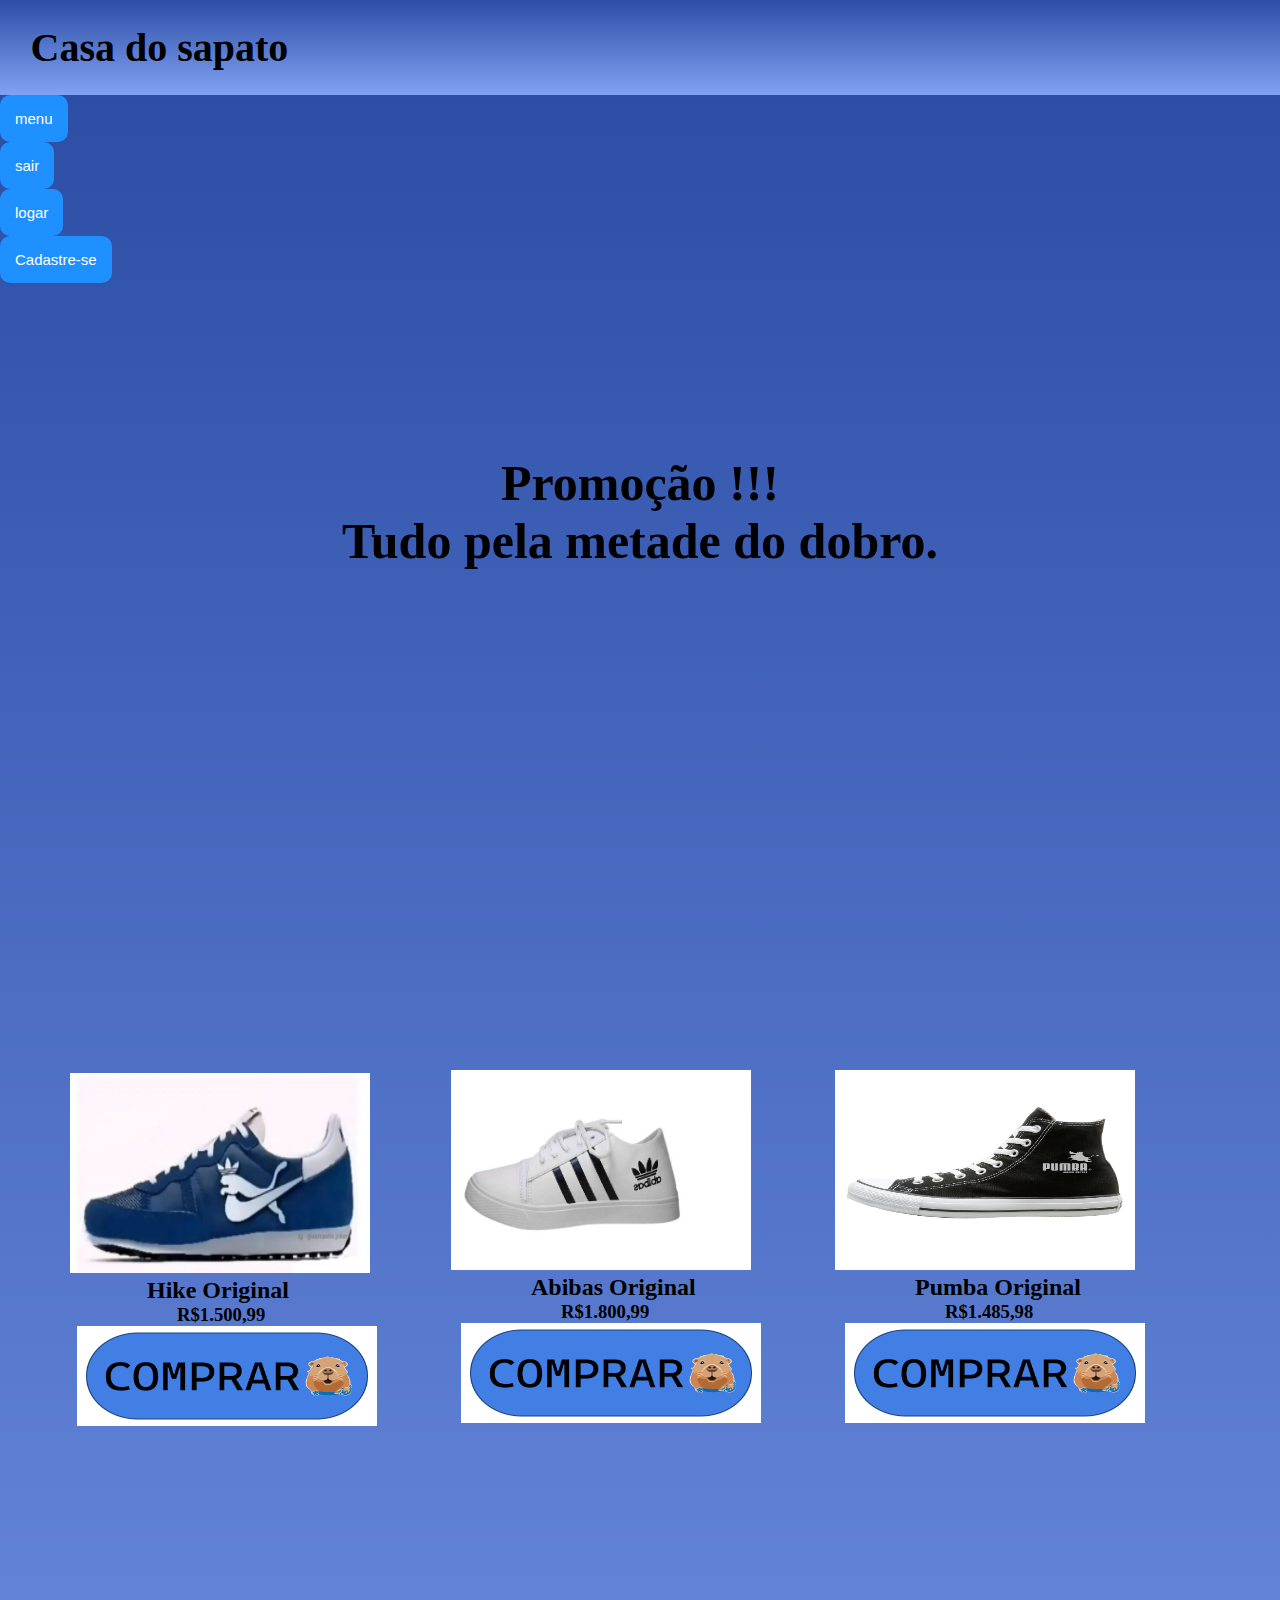
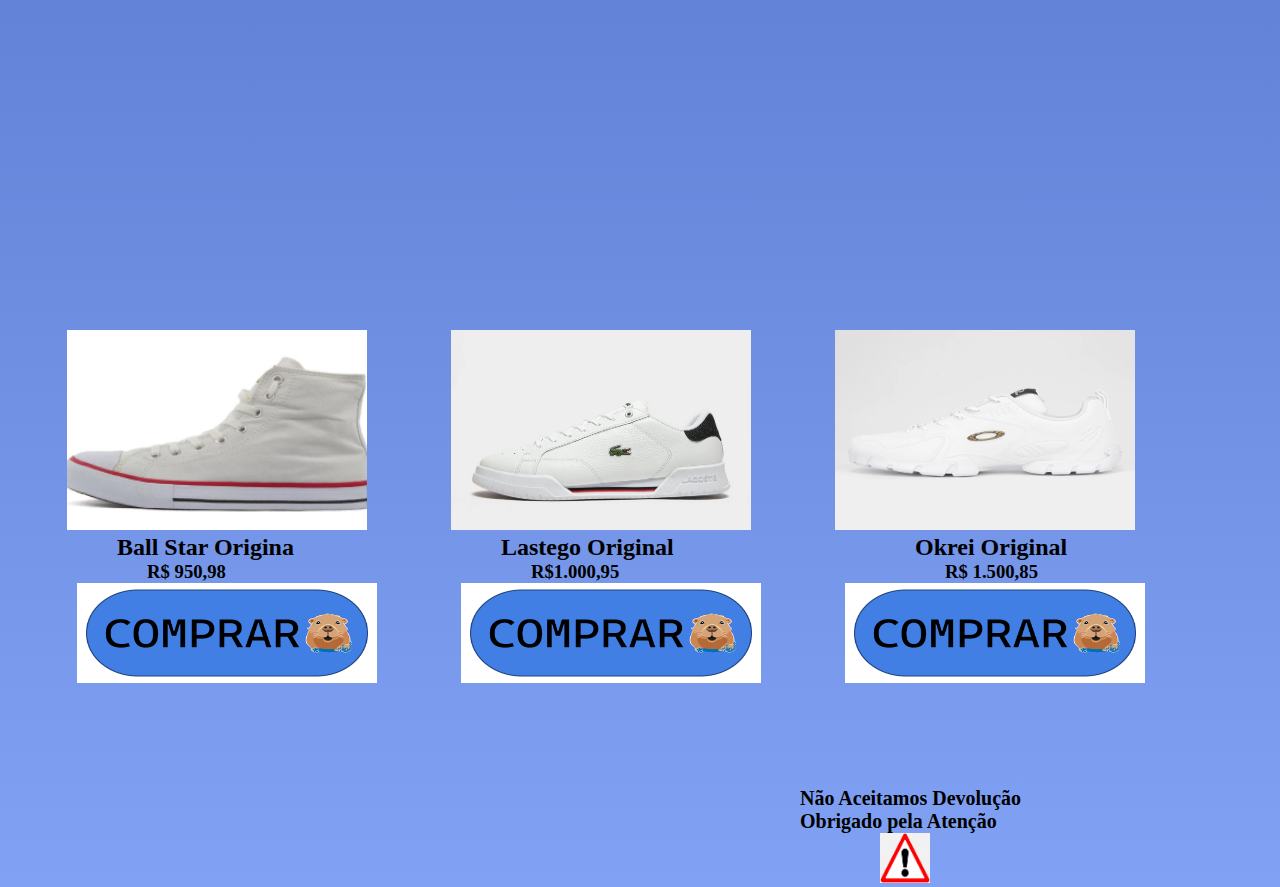
==== index.html @ 0c0d3671 "pronto" ====
<!DOCTYPE html>
<html lang="pt-br">
<head>
    <meta charset="UTF-8">
    <meta http-equiv="X-UA-Compatible" content="IE=edge">
    <meta name="viewport" content="width=device-width, initial-scale=1.0">
    <title>Loja</title>
    <link rel="stylesheet" href="style.css">
</head>
<body>
    <header class="cabecalho"> 
        <h1 class="titulo">Casa do sapato</h1>
    <ul class="cabecalho-lista">
    
    </ul>
    </header>
    <section class="loja">
      <div>
    <button>menu</button>
    <br>
     <a href="C:/cauan/projeto/login/login.html"><button> sair</button></a>
     <br>
     <a href="C:/cauan/projeto/login/login.html"><button> logar</button></a>
     <br>
     <a href="C:/cauan/projeto/logar/logar.html"> <button>Cadastre-se</button></a>
    
   </div>
    <img class="capivara" src="capivara.png" alt="">
    <h1 class="subtitulo">Originais tenis</h1>
    <h1 class="Promoção">Promoção !!!</h1>
     <h1 class="Tudo">Tudo pela metade do dobro.</h1>
     <div class="todos-tenis">
        <span></span>
     <div class="div-texto-um">
    <img class="tenis1" src="tenis1.png" alt="imagem-do-tenis1">
    <h2 class="Hike">Hike Original</h2>
    <h3 class="rel1">R$1.500,99</h3>
    <a href="file:///C:/cauan/projeto/compra/compra.html"><img class="Comprar" src="Comprar.png" alt="Barra-de-Compra"></a>
     </div>
     <div class="div-texto-um">
        <img class="abibas1" src="abibas1.png" alt="imagem-do-abibas1">
        <h2 class="Abibas">Abibas Original</h2>
        <h3 class="rel2">R$1.800,99</h3>
        <a href=""><img class="Comprar" src="Comprar.png" alt="Barra-de-Compra"></a>
     </div>
     <div class="div-texto-um">
        <img class="Pumba1" src="Pumba1.png" alt="imagem-do-Pumba1">
        <h2 class="Pumba">Pumba Original</h2>
        <h3 class="rel3">R$1.485,98</h3>
       <a href="file:///C:/cauan/projeto/compra/compra.html"><img class="Comprar" src="Comprar.png" alt="Barra-de-Compra"></a>
     </div>
     <span></span>
     <span></span>
     <div class="div-texto-um">
        <img class="ball1" src="ball1.png" alt="imagem-do-ball1">
        <h2 class="Ball">Ball Star Origina</h2>
        <h3 class="rel4">R$ 950,98</h3>
        <a href="file:///C:/cauan/projeto/compra/compra.html"><img class="Comprar" src="Comprar.png" alt="Barra-de-Compra"></a>
     </div>
     <div class="div-texto-um">
        <img class="lastego1" src="lastego1.png" alt="imagem-do-lastego1">
        <h2 class="Lastego">Lastego Original</h2>
        <h3 class="rel5">R$1.000,95</h3>
       <a href="file:///C:/cauan/projeto/compra/compra.html"> <img class="Comprar" src="Comprar.png" alt="Barra-de-Compra"></a>
     </div>
     <div class="div-texto-um">
        <img class="okrei1" src="okrei1.png" alt="imagem-do-okrei">
        <h2 class="Okrei">Okrei Original</h2>
        <h3 class="rel6">R$ 1.500,85</h3>
        <a href="file:///C:/cauan/projeto/compra/compra.html"><img class="Comprar" src="Comprar.png" alt="Barra-de-Compra"></a>
     </div>
    </div>
    <h5 class="texto-um">Não Aceitamos Devolução</h5>
    <h6 class="texto-dois">Obrigado pela Atenção</h6>
    <img class="Atenção" src="tenção.png" alt="imagem-de-tenção">
   </section>
        
     
</body>
</html
---- style.css ----
*{
    margin: 0;
    padding: 0;
}
header{
    background-image: linear-gradient(#2C4EA5,#81A2F4);
    height: auto;
    display: flex;
    justify-content: space-around;
    padding: 24px 0;
    font-size: 20px;
}
.loja{
    background-image: linear-gradient(#2C4EA5,#81A2F4);
}
.menu{
    display: inline-block;
    text-decoration: none;
    cursor: context-menu;
}
.titulo{
    padding-right: 900px;
}
.Promoção{
    display: flex;
    align-items: center;
    justify-content: center;
    padding-left: 300px;
    font-size: 50px;
    padding-right: 300px;
}
.Tudo{
    display: flex;
    align-items: center;
    justify-content: center;
    padding-left: 300px;
    font-size: 50px;
    padding-right: 300px;
}

.capivara{
    width:8%;
    height:9%;
    padding-left:  1600px;
}
.tenis1{
padding-left: 3px;
padding-top: 3px;
width: 300px;
height: 200px;
}
.div-texto-um{
    padding-left: 3px;
    padding-top: 500px;
}
.subtitulo{
    padding-left: 1700px;
}
.todos-tenis{
    display: grid;
    grid-template-columns:5% 30% 30% 30% 5% ;
}
.Comprar{
    padding-left: 10px;
    width: 300px;
    height: 100px;
}
.Hike{
    padding-left: 80px;
}
.rel1{
    padding-left: 110px;
}
.abibas1{
    width: 300px;
    height: 200px;
}
.Abibas{
    padding-left: 80px;
}
.rel2{
    padding-left: 110px;
}
.Pumba1{
    width: 300px;
    height: 200px;
}
.Pumba{
    padding-left: 80px;
}
.rel3{
    padding-left: 110px;
}
.ball1{
    width: 300px;
    height: 200px;
}
.Ball{
    padding-left: 50px;
}
.rel4{
    padding-left: 80px;
}
.lastego1{
    width: 300px;
    height: 200px;
}
.Lastego{
    padding-left: 50px;
}
.rel5{
    padding-left: 80px;
}
.okrei1{
    width: 300px;
    height: 200px;
}
.Okrei{
    padding-left: 80px;
}
.rel6{
    padding-left: 110px;
}
.texto-um{
    font-size: 20px;
    padding-left: 800px;
    padding-top: 100px;
}
.texto-dois{
    font-size: 20px;
    padding-left: 800px;
}
.Atenção{
    width: 50px;
    height: 50px;
    padding-left: 880px;
}
button{
    background-color: dodgerblue;
    border: none;
    padding: 15px;
    border-radius: 10px;
    color: white;
    font-size: 15px;
    cursor: pointer;
}
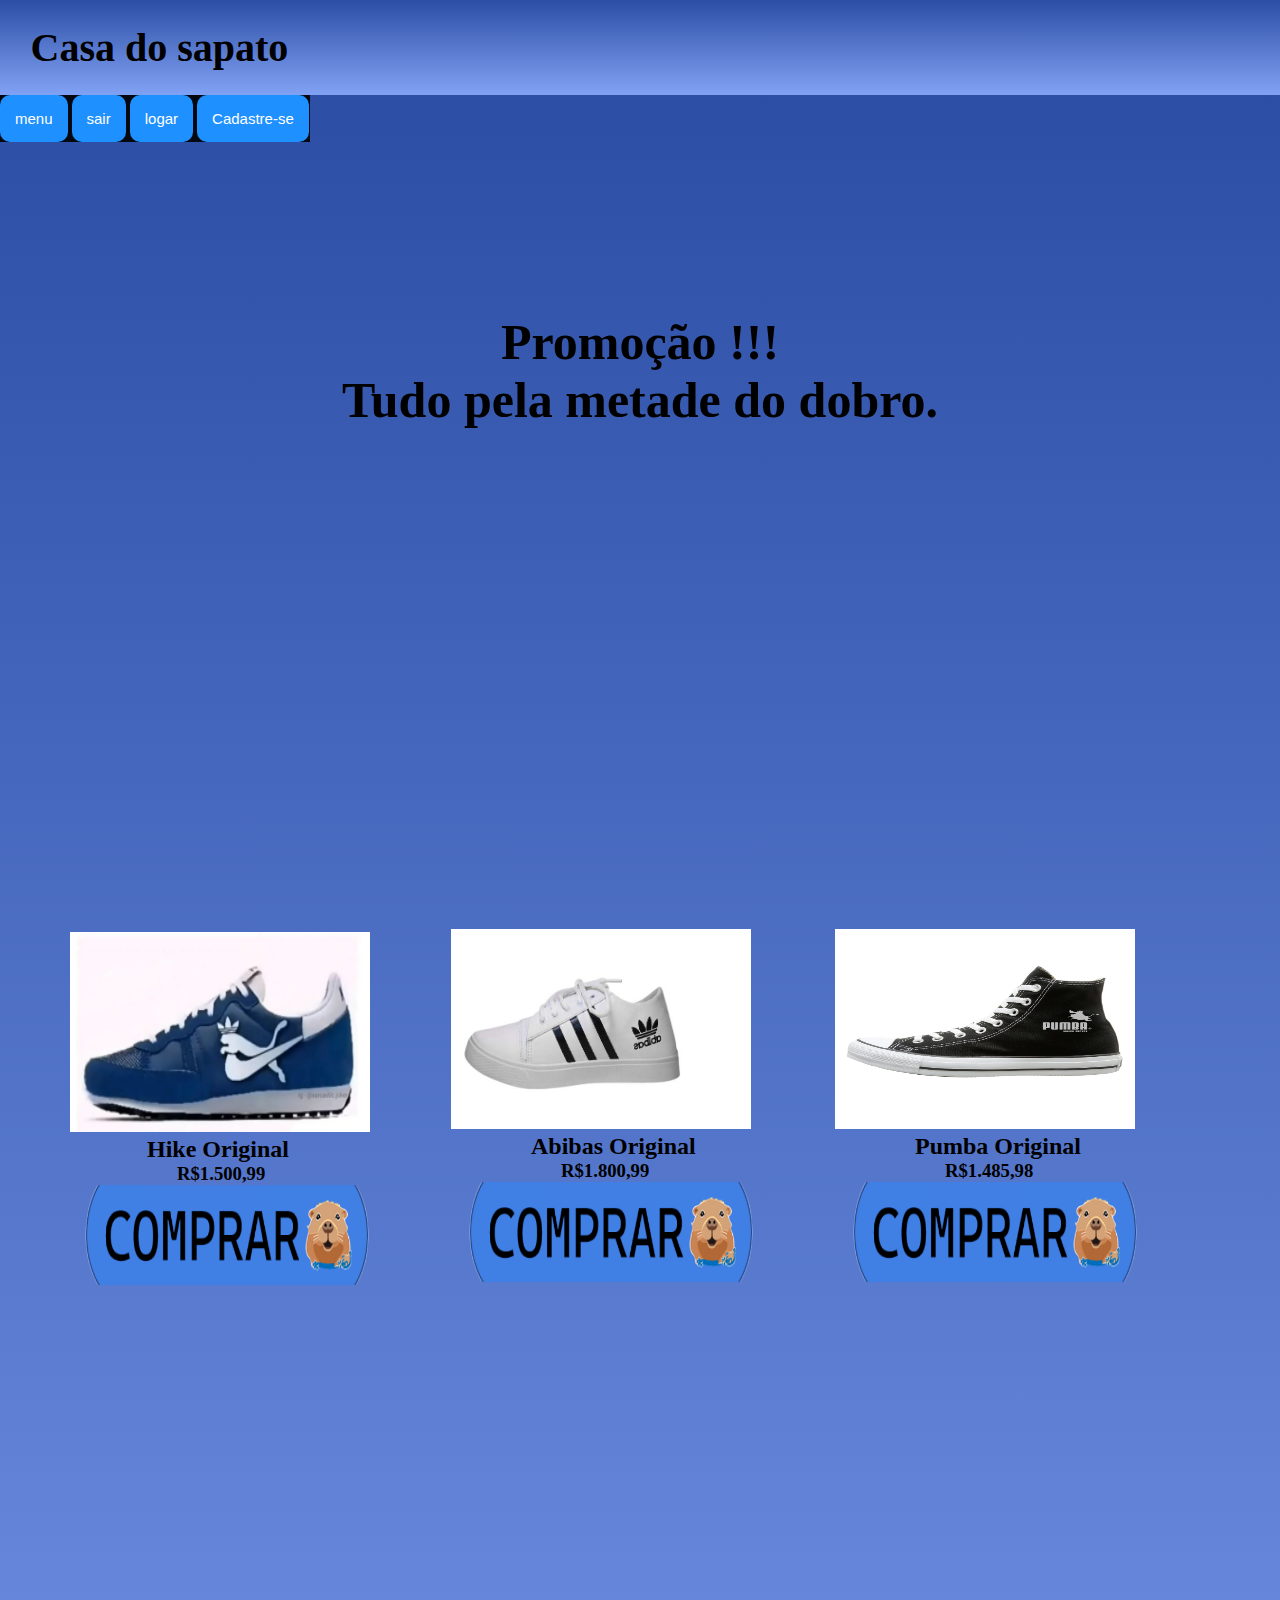
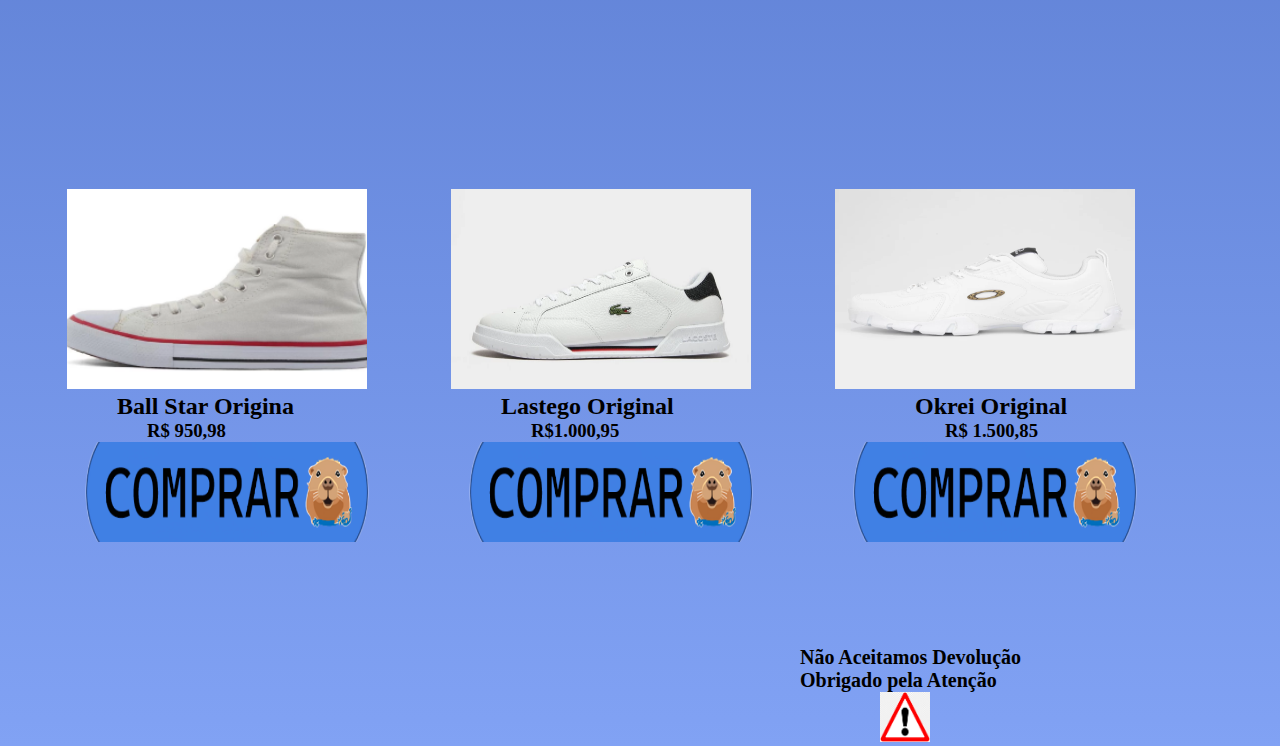
==== commit 36cc0cc1: "pronto" ====
--- a/index.html
+++ b/index.html
@@ -15,14 +15,11 @@
     </ul>
     </header>
     <section class="loja">
-      <div>
+      <div class="cont">
     <button>menu</button>
-    <br>
-     <a href="C:/cauan/projeto/login/login.html"><button> sair</button></a>
-     <br>
-     <a href="C:/cauan/projeto/login/login.html"><button> logar</button></a>
-     <br>
-     <a href="C:/cauan/projeto/logar/logar.html"> <button>Cadastre-se</button></a>
+     <a href="login.html"><button> sair</button></a>
+     <a href="login.html"><button> logar</button></a>
+     <a href="logar.html"> <button>Cadastre-se</button></a>
     
    </div>
     <img class="capivara" src="capivara.png" alt="">
@@ -35,19 +32,19 @@
     <img class="tenis1" src="tenis1.png" alt="imagem-do-tenis1">
     <h2 class="Hike">Hike Original</h2>
     <h3 class="rel1">R$1.500,99</h3>
-    <a href="file:///C:/cauan/projeto/compra/compra.html"><img class="Comprar" src="Comprar.png" alt="Barra-de-Compra"></a>
+    <a href="compra.html"><img class="Comprar" src="Comprar.png" alt="Barra-de-Compra"></a>
      </div>
      <div class="div-texto-um">
         <img class="abibas1" src="abibas1.png" alt="imagem-do-abibas1">
         <h2 class="Abibas">Abibas Original</h2>
         <h3 class="rel2">R$1.800,99</h3>
-        <a href=""><img class="Comprar" src="Comprar.png" alt="Barra-de-Compra"></a>
+        <a href="compra.html"><img class="Comprar" src="Comprar.png" alt="Barra-de-Compra"></a>
      </div>
      <div class="div-texto-um">
         <img class="Pumba1" src="Pumba1.png" alt="imagem-do-Pumba1">
         <h2 class="Pumba">Pumba Original</h2>
         <h3 class="rel3">R$1.485,98</h3>
-       <a href="file:///C:/cauan/projeto/compra/compra.html"><img class="Comprar" src="Comprar.png" alt="Barra-de-Compra"></a>
+       <a href="compra.html"><img class="Comprar" src="Comprar.png" alt="Barra-de-Compra"></a>
      </div>
      <span></span>
      <span></span>
@@ -55,19 +52,19 @@
         <img class="ball1" src="ball1.png" alt="imagem-do-ball1">
         <h2 class="Ball">Ball Star Origina</h2>
         <h3 class="rel4">R$ 950,98</h3>
-        <a href="file:///C:/cauan/projeto/compra/compra.html"><img class="Comprar" src="Comprar.png" alt="Barra-de-Compra"></a>
+        <a href="compra.html"><img class="Comprar" src="Comprar.png" alt="Barra-de-Compra"></a>
      </div>
      <div class="div-texto-um">
         <img class="lastego1" src="lastego1.png" alt="imagem-do-lastego1">
         <h2 class="Lastego">Lastego Original</h2>
         <h3 class="rel5">R$1.000,95</h3>
-       <a href="file:///C:/cauan/projeto/compra/compra.html"> <img class="Comprar" src="Comprar.png" alt="Barra-de-Compra"></a>
+       <a href="compra.html"> <img class="Comprar" src="Comprar.png" alt="Barra-de-Compra"></a>
      </div>
      <div class="div-texto-um">
         <img class="okrei1" src="okrei1.png" alt="imagem-do-okrei">
         <h2 class="Okrei">Okrei Original</h2>
         <h3 class="rel6">R$ 1.500,85</h3>
-        <a href="file:///C:/cauan/projeto/compra/compra.html"><img class="Comprar" src="Comprar.png" alt="Barra-de-Compra"></a>
+        <a href="compra.html"><img class="Comprar" src="Comprar.png" alt="Barra-de-Compra"></a>
      </div>
     </div>
     <h5 class="texto-um">Não Aceitamos Devolução</h5>
--- a/style.css
+++ b/style.css
@@ -41,7 +41,7 @@
 .capivara{
     width:8%;
     height:9%;
-    padding-left:  1600px;
+    padding-left:  1700px;
 }
 .tenis1{
 padding-left: 3px;
@@ -144,4 +144,8 @@
     font-size: 15px;
     cursor: pointer;
 }
+.cont{
+background-color: rgba(0, 0, 0, 0.9);
+width: 310px;
 
+}
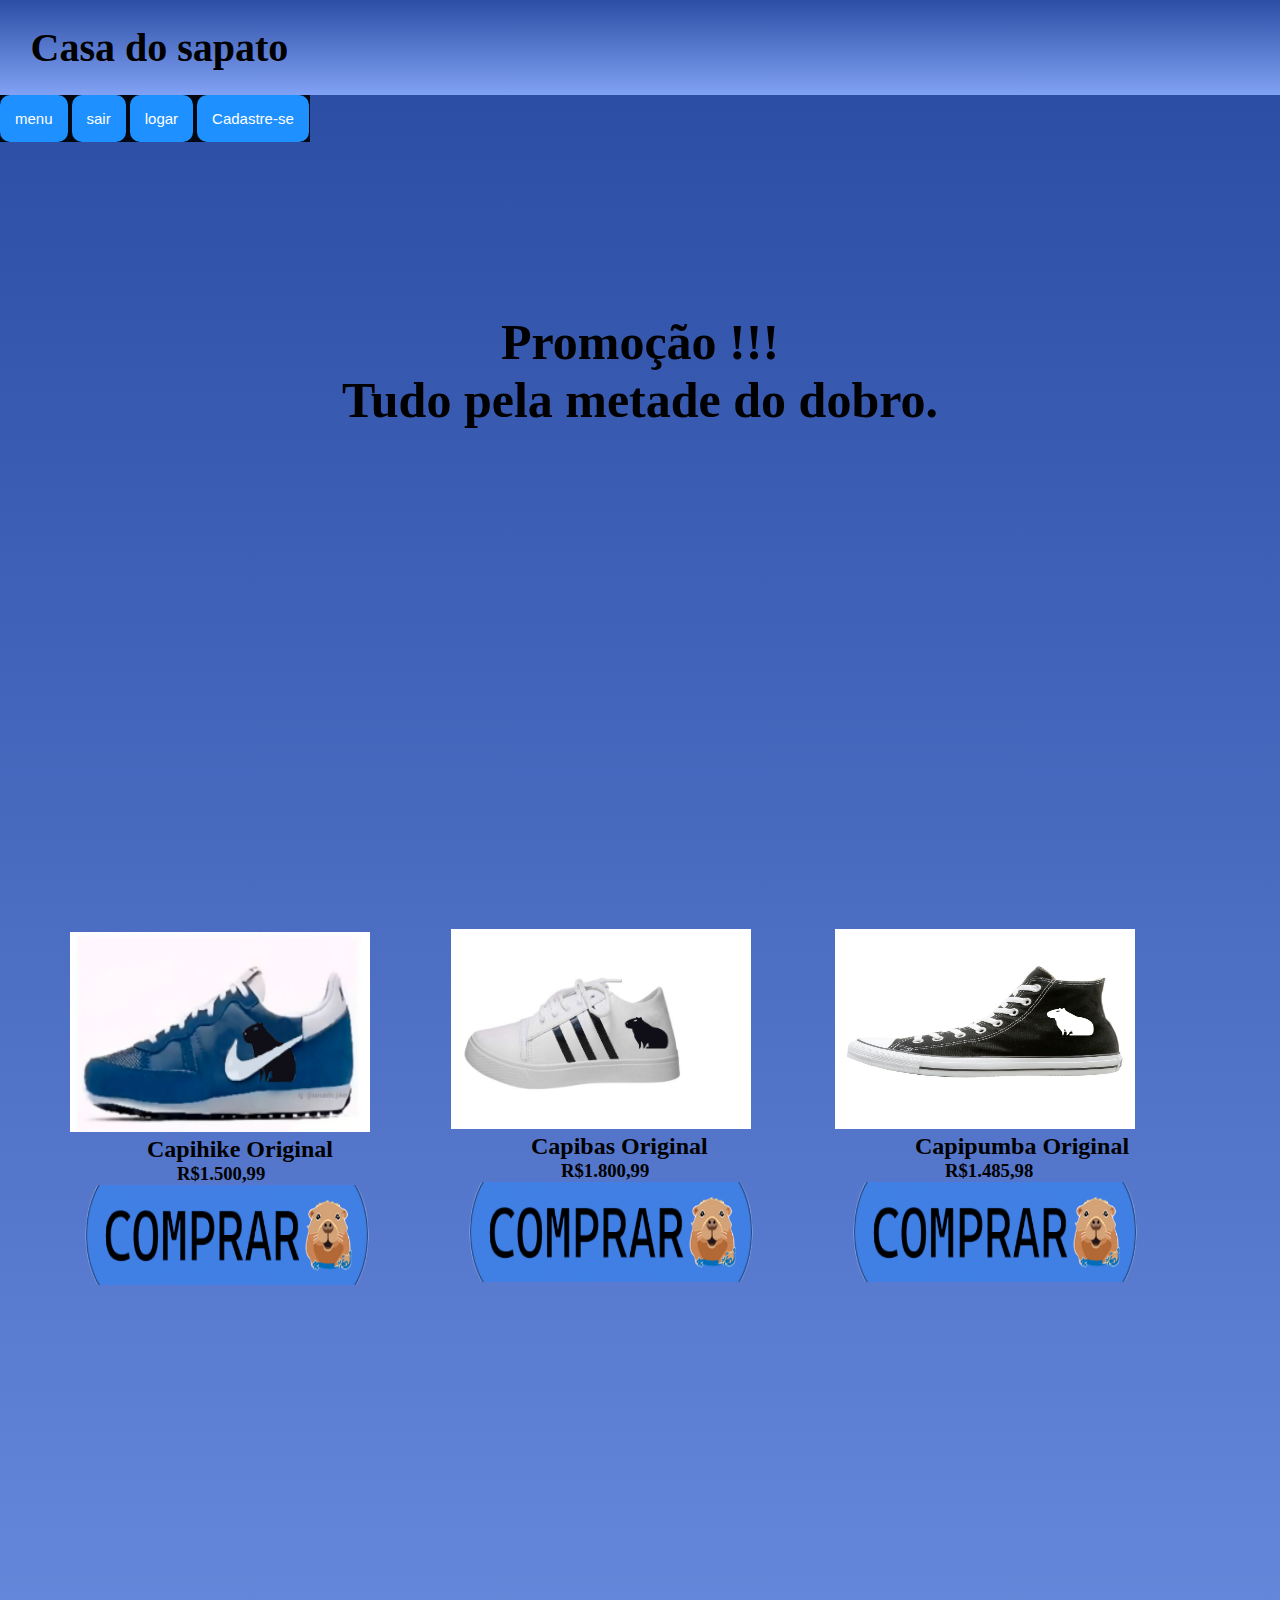
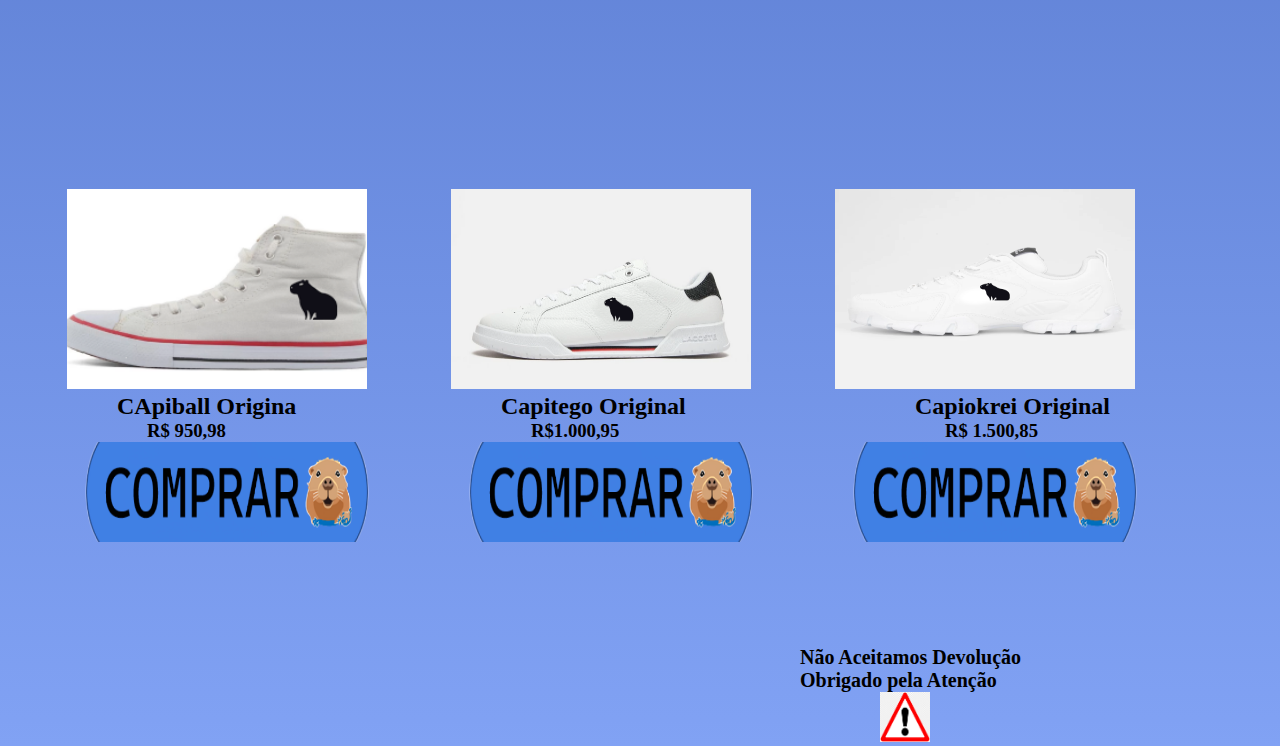
==== commit 07d3b6cf: "Add files via upload" ====
--- a/index.html
+++ b/index.html
@@ -30,19 +30,19 @@
         <span></span>
      <div class="div-texto-um">
     <img class="tenis1" src="tenis1.png" alt="imagem-do-tenis1">
-    <h2 class="Hike">Hike Original</h2>
+    <h2 class="Hike">Capihike Original</h2>
     <h3 class="rel1">R$1.500,99</h3>
     <a href="compra.html"><img class="Comprar" src="Comprar.png" alt="Barra-de-Compra"></a>
      </div>
      <div class="div-texto-um">
         <img class="abibas1" src="abibas1.png" alt="imagem-do-abibas1">
-        <h2 class="Abibas">Abibas Original</h2>
+        <h2 class="Abibas">Capibas Original</h2>
         <h3 class="rel2">R$1.800,99</h3>
         <a href="compra.html"><img class="Comprar" src="Comprar.png" alt="Barra-de-Compra"></a>
      </div>
      <div class="div-texto-um">
         <img class="Pumba1" src="Pumba1.png" alt="imagem-do-Pumba1">
-        <h2 class="Pumba">Pumba Original</h2>
+        <h2 class="Pumba">Capipumba Original</h2>
         <h3 class="rel3">R$1.485,98</h3>
        <a href="compra.html"><img class="Comprar" src="Comprar.png" alt="Barra-de-Compra"></a>
      </div>
@@ -50,19 +50,19 @@
      <span></span>
      <div class="div-texto-um">
         <img class="ball1" src="ball1.png" alt="imagem-do-ball1">
-        <h2 class="Ball">Ball Star Origina</h2>
+        <h2 class="Ball"> CApiball Origina</h2>
         <h3 class="rel4">R$ 950,98</h3>
         <a href="compra.html"><img class="Comprar" src="Comprar.png" alt="Barra-de-Compra"></a>
      </div>
      <div class="div-texto-um">
         <img class="lastego1" src="lastego1.png" alt="imagem-do-lastego1">
-        <h2 class="Lastego">Lastego Original</h2>
+        <h2 class="Lastego">Capitego Original</h2>
         <h3 class="rel5">R$1.000,95</h3>
        <a href="compra.html"> <img class="Comprar" src="Comprar.png" alt="Barra-de-Compra"></a>
      </div>
      <div class="div-texto-um">
         <img class="okrei1" src="okrei1.png" alt="imagem-do-okrei">
-        <h2 class="Okrei">Okrei Original</h2>
+        <h2 class="Okrei">Capiokrei Original</h2>
         <h3 class="rel6">R$ 1.500,85</h3>
         <a href="compra.html"><img class="Comprar" src="Comprar.png" alt="Barra-de-Compra"></a>
      </div>
